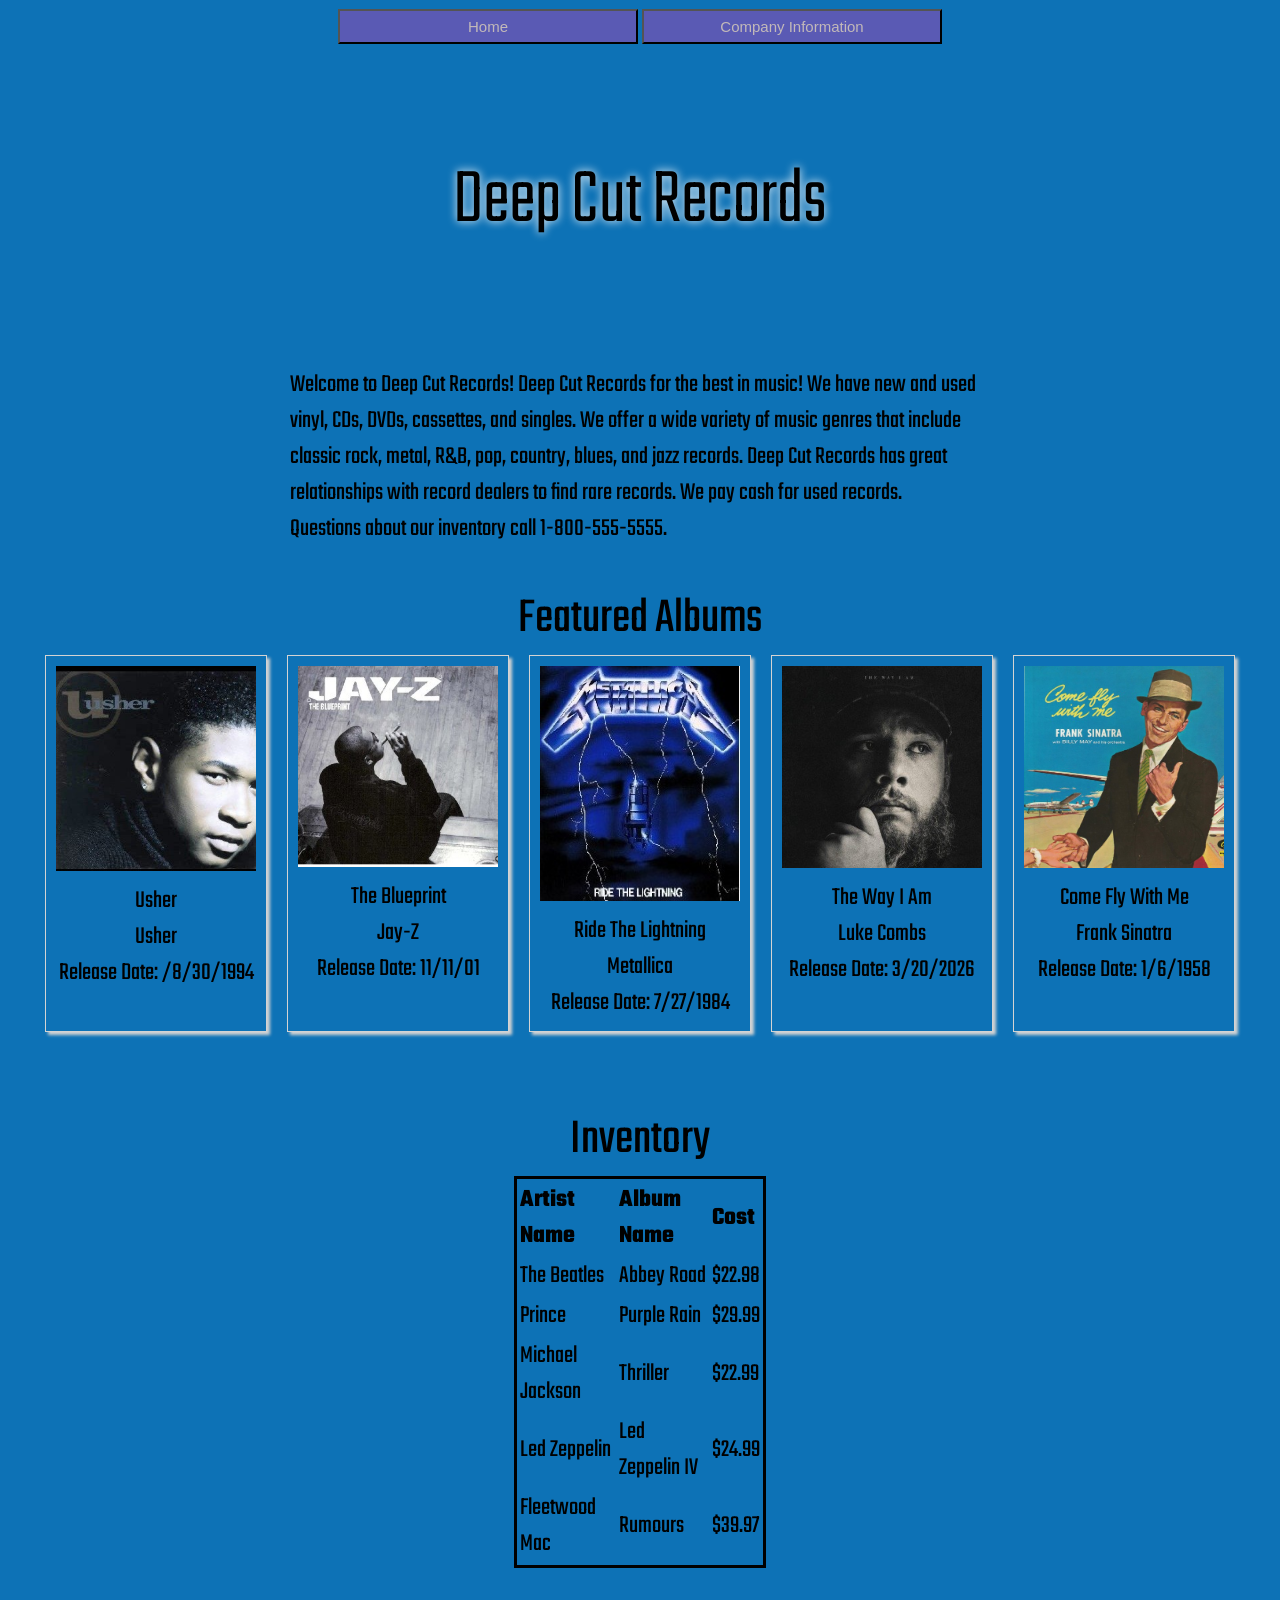
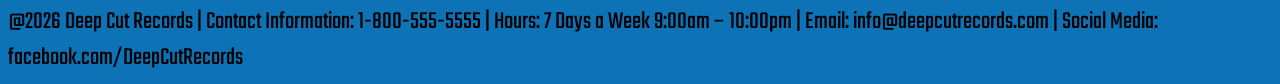
==== index.html @ 93b2f882 "Lesson-6-Individual-Assignment-2" ====
<!doctype html>
<html lang="en">
  <head>
    <meta charset="UTF-8" />
    <meta name="viewport" content="width=device-width, initial-scale=1.0" />
    <title>Records</title>
    <link rel="stylesheet" href="style.css" />
    <script src="Programs.js"></script>
    <link rel="preconnect" href="https://fonts.googleapis.com" />
    <link rel="preconnect" href="https://fonts.gstatic.com" crossorigin />
    <link
      href="https://fonts.googleapis.com/css2?family=Teko:wght@300..700&display=swap"
      rel="stylesheet"
    />
  </head>

  <body>
    <nav>
      <a href="index.html"><button>Home</button></a>
      <a href="information.html"><button>Company Information</button></a>
    </nav>
    <h1>Deep Cut Records</h1>
    <br />
    <div id="paragraph">
      <br />
      <br />
      <p>
        Welcome to Deep Cut Records! Deep Cut Records for the best in music! We
        have new and used vinyl, CDs, DVDs, cassettes, and singles. We offer a
        wide variety of music genres that include classic rock, metal, R&B, pop,
        country, blues, and jazz records. Deep Cut Records has great
        relationships with record dealers to find rare records. We pay cash for
        used records.
      </p>
      <p>Questions about our inventory call 1-800-555-5555.</p>
    </div>
    <br />
    <p id="inventory">Featured Albums</p>
    <div id="container">
      <div class="photo">
        <img src="Frank Sinatra.jpg" width="200px height=200px" />
        <p>Come Fly With Me</p>
        <p>Frank Sinatra</p>
        <p>Release Date: 1/6/1958</p>
      </div>
      <div class="photo">
        <img src="Luke Combs.jpg" />
        <p>The Way I Am</p>
        <p>Luke Combs</p>
        <p>Release Date: 3/20/2026</p>
      </div>
      <div class="photo">
        <img src="Metallica.jpg" />
        <p>Ride The Lightning</p>
        <p>Metallica</p>
        <p>Release Date: 7/27/1984</p>
      </div>
      <div class="photo">
        <img src="Jay-Z.jpg" />
        <p>The Blueprint</p>
        <p>Jay-Z</p>
        <p>Release Date: 11/11/01</p>
      </div>
      <div class="photo">
        <img src="Usher.jpg" />
        <p>Usher</p>
        <p>Usher</p>
        <p>Release Date: /8/30/1994</p>
      </div>
    </div>
    <br />
    <br />
    <p id="config">Inventory</p>
    <table
      width="20%"
      style="border: solid; background-color: rgb(13, 114, 182)"
    >
      <tr>
        <th>Artist Name</th>
        <th>Album Name</th>
        <th>Cost</th>
      </tr>
      <tr>
        <td>The Beatles</td>
        <td>Abbey Road</td>
        <td>$22.98</td>
      </tr>
      <tr>
        <td>Prince</td>
        <td>Purple Rain</td>
        <td>$29.99</td>
      </tr>
      <tr>
        <td>Michael Jackson</td>
        <td>Thriller</td>
        <td>$22.99</td>
      </tr>
      <tr>
        <td>Led Zeppelin</td>
        <td>Led Zeppelin IV</td>
        <td>$24.99</td>
      </tr>
      <tr>
        <td>Fleetwood Mac</td>
        <td>Rumours</td>
        <td>$39.97</td>
      </tr>
    </table>
    <br />
    <footer>
      <p>
        @2026 Deep Cut Records | Contact Information: 1-800-555-5555 | Hours: 7
        Days a Week 9:00am – 10:00pm | Email: info@deepcutrecords.com | Social
        Media: facebook.com/DeepCutRecords
      </p>
    </footer>
  </body>
</html>
---- style.css ----
h1 {
  text-align: center;
  color: black;
  font-size: 80px;
  font-family: "Teko", sans-serif;
  font-weight: lighter;
  margin: 0;
  padding-top: 100px;
}

h1 {
  text-shadow: 0 0 10px white;
}

h2 {
  padding-top: 20px;
}
body {
  color: black;
  display: flex;
  flex-direction: column;
  align-items: center;
  font-family: "Teko", sans-serif;
  font-size: 25px;
}

#inventory {
  font-size: 50px;
}

#story {
  font-size: 50px;
  text-shadow: 0 0 10px white;
}

body {
  background-color: rgb(13, 114, 182);
}

#paragraph {
  text-align: left;
  border-left: 50px;
  border-right: 50px;
  max-width: 700px;
  border: hidden;
}

#paragraphinfo {
  text-align: left;
  border-left: 50px;
  border-right: 50px;
  max-width: 700px;
  border: hidden;
  text-shadow: 0 0 10px white;
}

.content {
  justify-content: space-around;
  align-items: center;
  display: flex;
  flex-direction: row;
}

#container {
  display: flex;
  gap: 20px;
  flex-direction: row-reverse;
  justify-content: center;
  flex-wrap: wrap;
  align-items: stretch;
}

.photo {
  padding: 10px;
  box-shadow: 3px 3px 3px lightgray;
  border: 1px solid lightgray;
}

.photo:hover {
  transform: scale(1.2, 1.2);
  animation: bounceDownUp 0.8s ease-in-out;
}
@keyframes bounceDownUp {
  0% {
    transform: translateY(0);
  }
  40% {
    transform: translateY(60px);
  }
  60% {
    transform: translateY(60px);
  }
  100% {
    transform: translateY(0);
  }
}

.photo img {
  width: 200px;
}

.photo p {
  text-align: center;
}

.shifted {
  font-size: 40px;
  position: absolute;
  right: 100px;
  top: 10px;
  text-align: center;
}

.shifted1 {
  font-size: 40px;
  position: absolute;
  left: 100px;
  top: 10px;
  text-align: center;
}

.shifted2 {
  font-size: 40px;
  position: relative;
  left: -10px;
  top: -50px;
  text-align: center;
}

#config {
  font-family: "Teko", sans-serif;
  font-size: 50px;
}

.framed {
  border: solid;
  text-shadow: 0 0 10px white;
  width: 150px;
  height: 170px;
}

nav button a {
  display: flex;
  justify-content: center;
  align-items: normal;
  padding: 7px 7px;
  text-decoration: none;
}

nav button {
  width: 300px;
  color: black;
  font-size: 15px;
  background-color: rgb(90, 90, 180);
  padding: 7px 7px;
  text-decoration: none;
  color: rgb(194, 185, 185);
}

p {
  margin: 0;
}

th {
  text-align: left;
}

#footer {
  text-shadow: 0 0 10px white;
}

#Store {
  width: 400px;
  height: 200px;
  float: right;
}

#paragraphinfo {
  display: flex;
  align-items: center;
  justify-content: space-between;
  gap: 20px;
}

#paragraphinfo > p {
  flex: 1;
}
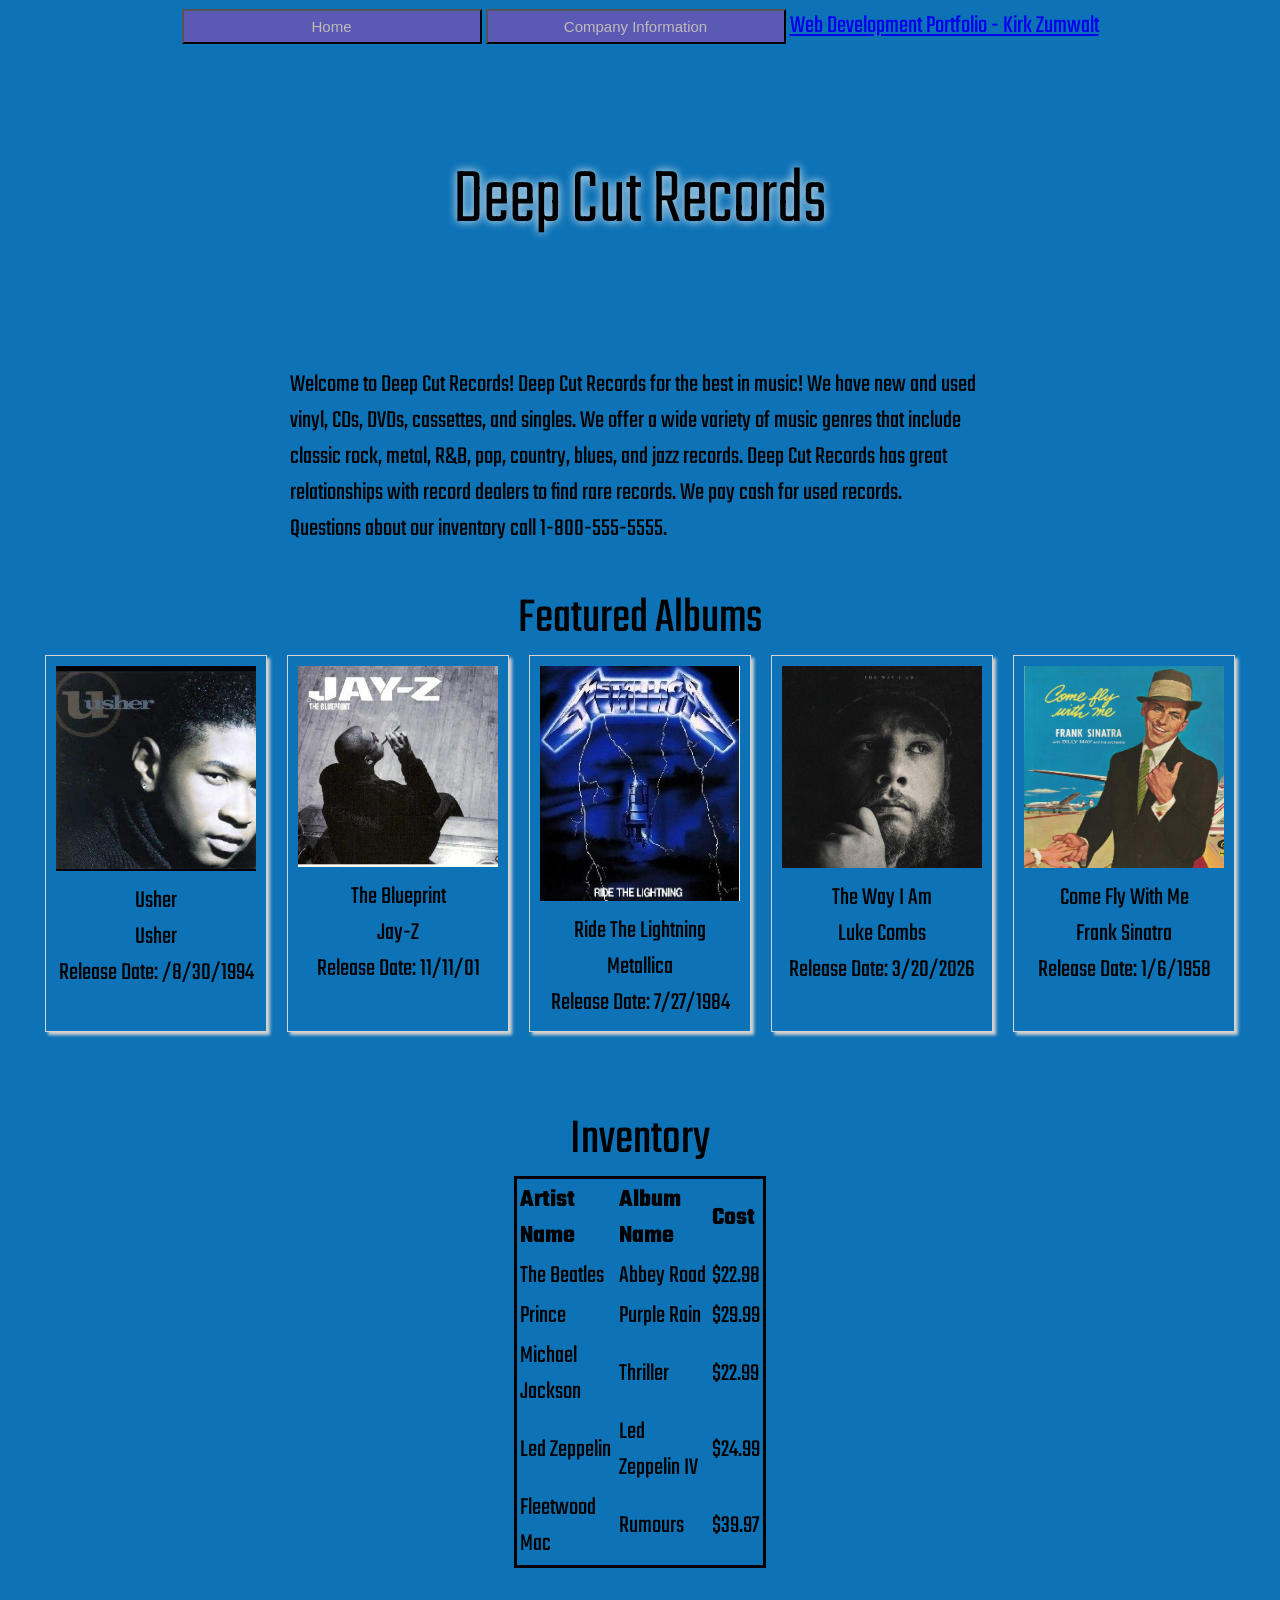
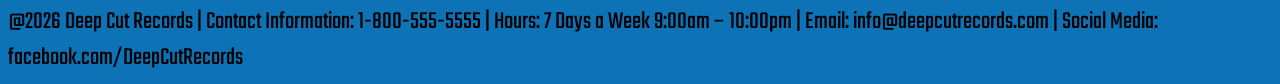
==== commit 1aad74a7: "Add portfolio link to navigation Added a link to the web development portfolio in the navigation." ====
--- a/index.html
+++ b/index.html
@@ -18,6 +18,9 @@
     <nav>
       <a href="index.html"><button>Home</button></a>
       <a href="information.html"><button>Company Information</button></a>
+      <a href=" https://kirkazumwalt.github.io/">Web Development Portfolio - Kirk Zumwalt</a>
+
+
     </nav>
     <h1>Deep Cut Records</h1>
     <br />
